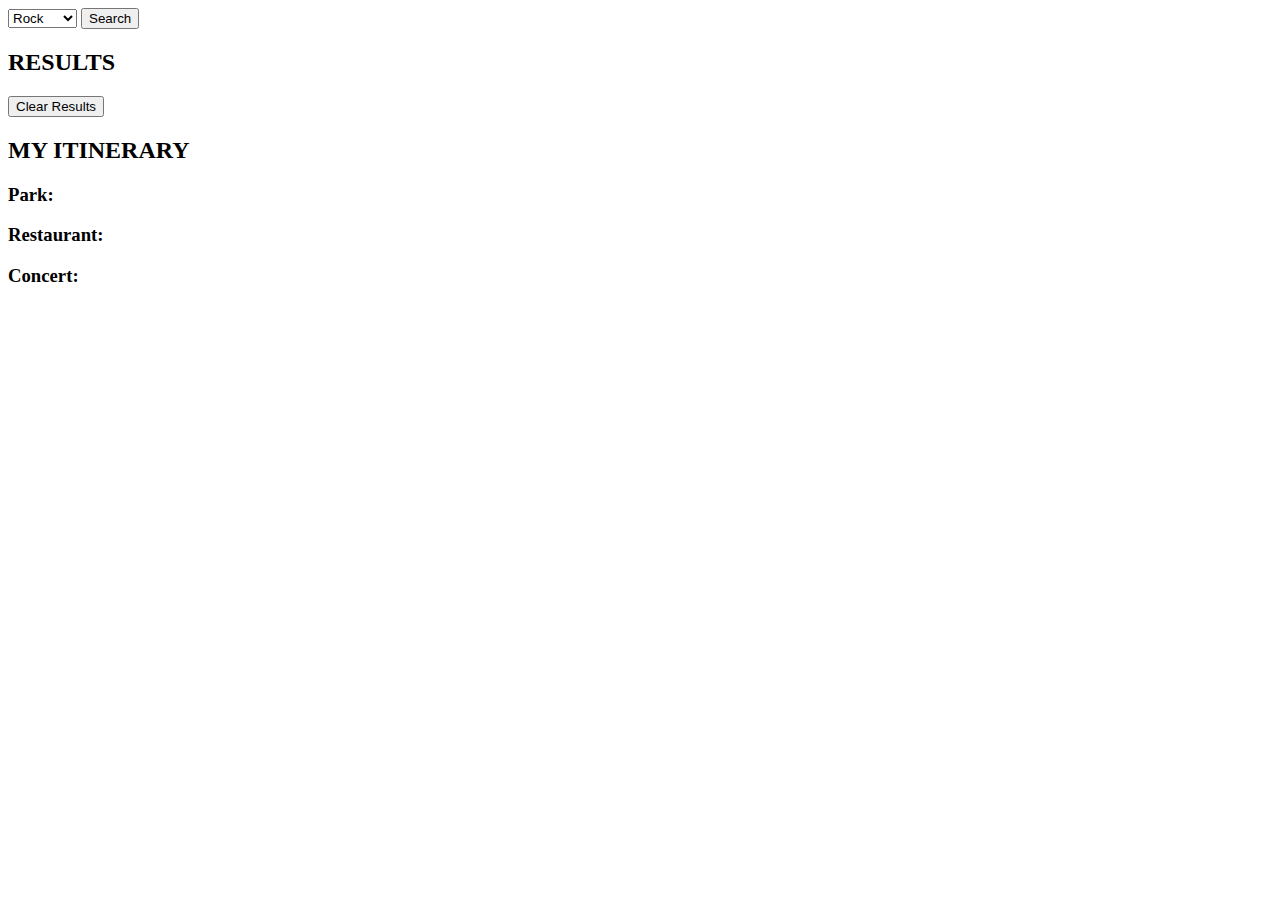
==== index.html @ ed02d257 "added html and functionality" ====
<!DOCTYPE html>
<html lang="en">
<head>
    <meta charset="UTF-8">
    <meta name="viewport" content="width=device-width, initial-scale=1.0">
    <meta http-equiv="X-UA-Compatible" content="ie=edge">
    <title>Document</title>
</head>
<body>
    <select name="wgtmsr" id="select">
        <option value="rock">Rock</option>
        <option value="metal">Metal</option>
        <option value="punk">Punk</option>
        <option value="pop">Pop</option>
        <option value="country">Country</option>
        <option value="rap">Rap</option>
        
    </select>
    <button id="searchButton">Search</button>

    <article id="results" class="results hide">
        <h2>RESULTS</h2>
        <button id="clearButton">Clear Results</button>
        
        

    </article>
    
    <article class="itinerary">
        <h2>MY ITINERARY</h2>
        <h3 id="parkItinerary">Park:</h3>
        <h3 id="restaurantItinerary">Restaurant:</h3>
        <h3 id="concertItinerary">Concert:</h3>

    </article>

    <script src="data.js"></script>
    <script src="factory.js"></script>
    <script src="dom.js"></script>
    <script src="main.js"></script>
</body>
</html>
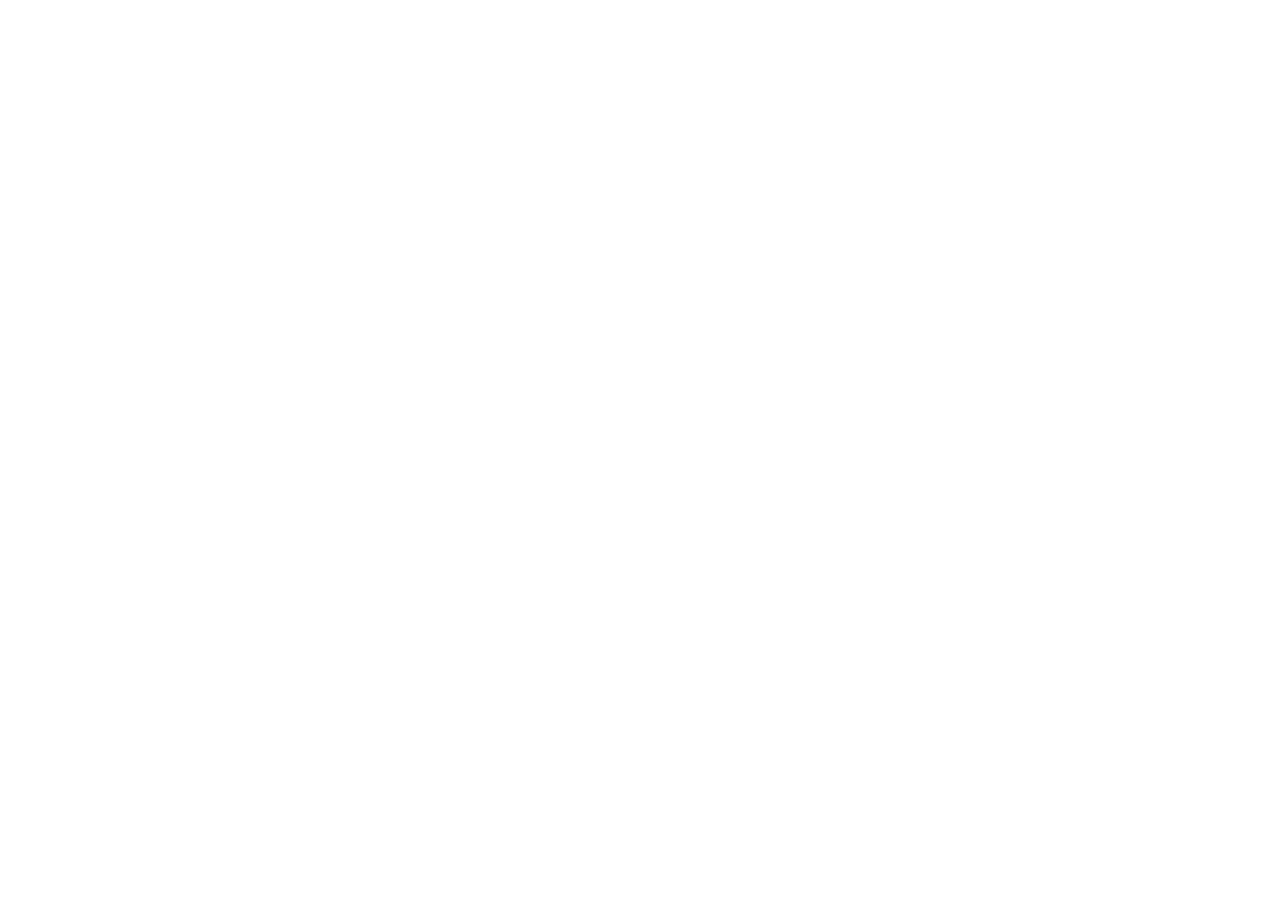
==== commit 97273551: "fetched results from API and output them to the DOM" ====
--- a/index.html
+++ b/index.html
@@ -4,39 +4,15 @@
     <meta charset="UTF-8">
     <meta name="viewport" content="width=device-width, initial-scale=1.0">
     <meta http-equiv="X-UA-Compatible" content="ie=edge">
-    <title>Document</title>
+    <title>Restaurants</title>
 </head>
 <body>
-    <select name="wgtmsr" id="select">
-        <option value="rock">Rock</option>
-        <option value="metal">Metal</option>
-        <option value="punk">Punk</option>
-        <option value="pop">Pop</option>
-        <option value="country">Country</option>
-        <option value="rap">Rap</option>
-        
-    </select>
-    <button id="searchButton">Search</button>
-
-    <article id="results" class="results hide">
-        <h2>RESULTS</h2>
-        <button id="clearButton">Clear Results</button>
-        
-        
+    <article class ="results">
 
     </article>
-    
-    <article class="itinerary">
-        <h2>MY ITINERARY</h2>
-        <h3 id="parkItinerary">Park:</h3>
-        <h3 id="restaurantItinerary">Restaurant:</h3>
-        <h3 id="concertItinerary">Concert:</h3>
-
-    </article>
-
-    <script src="data.js"></script>
-    <script src="factory.js"></script>
-    <script src="dom.js"></script>
-    <script src="main.js"></script>
+    <script src="/restaraunts/data.js"></script>
+    <script src="/restaraunts/factory.js"></script>
+    <script src="/restaraunts/dom.js"></script>
+    <script src="/restaraunts/main.js"></script>
 </body>
 </html>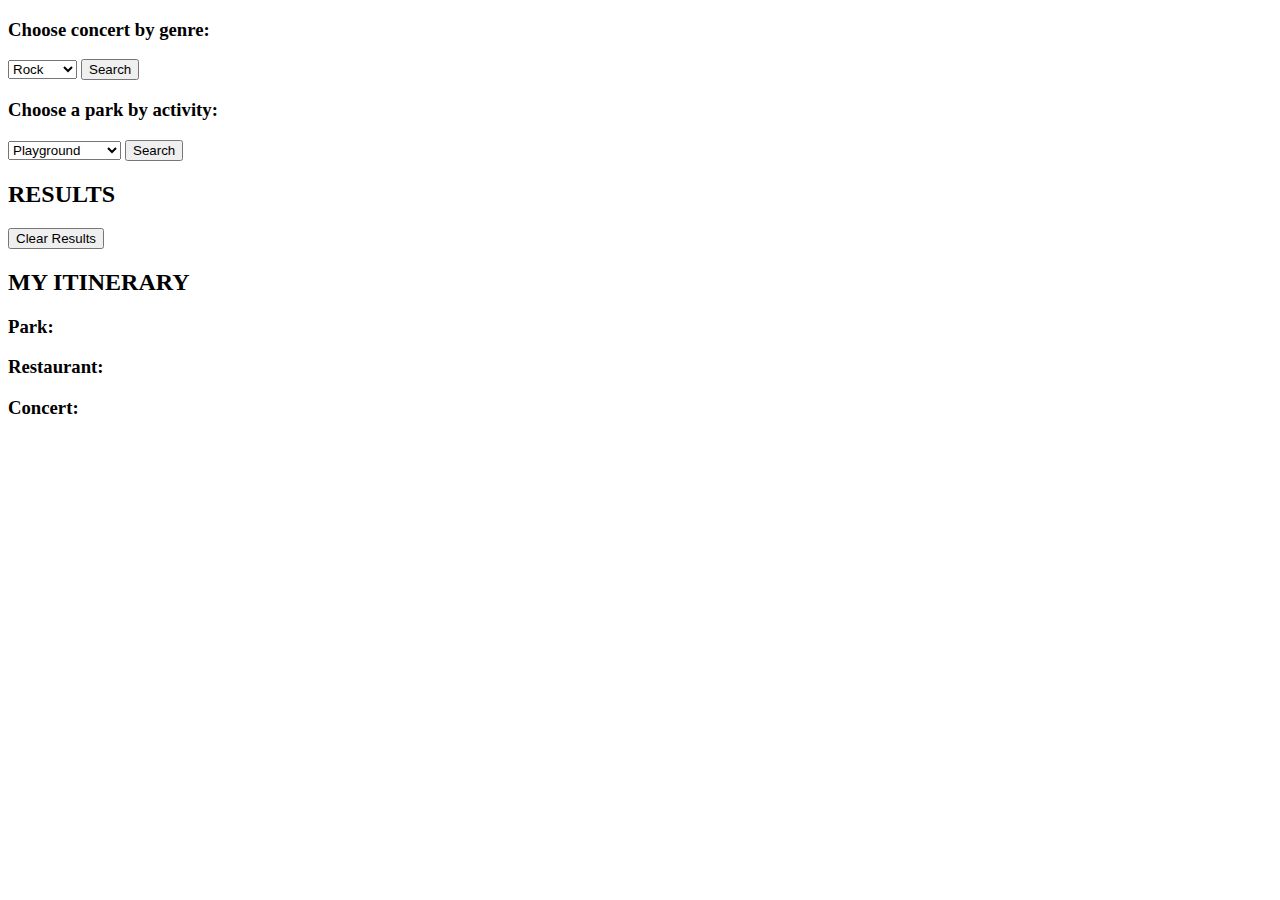
==== commit 4e15abb5: "updated index.html with parks" ====
--- a/index.html
+++ b/index.html
@@ -1,18 +1,54 @@
 <!DOCTYPE html>
 <html lang="en">
 <head>
-    <meta charset="UTF-8">
-    <meta name="viewport" content="width=device-width, initial-scale=1.0">
-    <meta http-equiv="X-UA-Compatible" content="ie=edge">
-    <title>Restaurants</title>
+   <meta charset="UTF-8">
+   <meta name="viewport" content="width=device-width, initial-scale=1.0">
+   <meta http-equiv="X-UA-Compatible" content="ie=edge">
+   <title>Document</title>
 </head>
 <body>
-    <article class ="results">
+       <h3>Choose concert by genre:</h3>
+   <select name="wgtmsr" id="select">
+       <option value="rock">Rock</option>
+       <option value="metal">Metal</option>
+       <option value="punk">Punk</option>
+       <option value="pop">Pop</option>
+       <option value="country">Country</option>
+       <option value="rap">Rap</option>
 
-    </article>
-    <script src="/restaraunts/data.js"></script>
-    <script src="/restaraunts/factory.js"></script>
-    <script src="/restaraunts/dom.js"></script>
-    <script src="/restaraunts/main.js"></script>
+   </select>
+   <button id="searchButton">Search</button>
+
+   <h3>Choose a park by activity:</h3>
+   <select name="Parks" id="parks_features">
+       <option value="?playground=Yes">Playground</option>
+       <option value="?nature_center=Yes">Nature Centers</option>
+       <option value="?picnic_shelters=Yes">Picnic Shelters</option>
+       <option value="?dog_park=Yes">Dog Park</option>
+       <option value="?hiking_trails=Yes">Hiking</option>
+       <option value="?fishing_by_permit=Yes">Fishing</option>
+       </select>
+   <button type="button" id="parkSearch">Search</button>
+
+   <article id="results" class="results hide">
+       <h2>RESULTS</h2>
+       <button id="clearButton">Clear Results</button>
+
+
+
+   </article>
+
+   <article class="itinerary">
+       <h2>MY ITINERARY</h2>
+       <h3 id="parkItinerary">Park:</h3>
+       <h3 id="restaurantItinerary">Restaurant:</h3>
+       <h3 id="concertItinerary">Concert:</h3>
+
+   </article>
+
+   <script src="data.js"></script>
+   <script src="factory.js"></script>
+   <script src="dom.js"></script>
+   <script src="main.js"></script>
 </body>
 </html>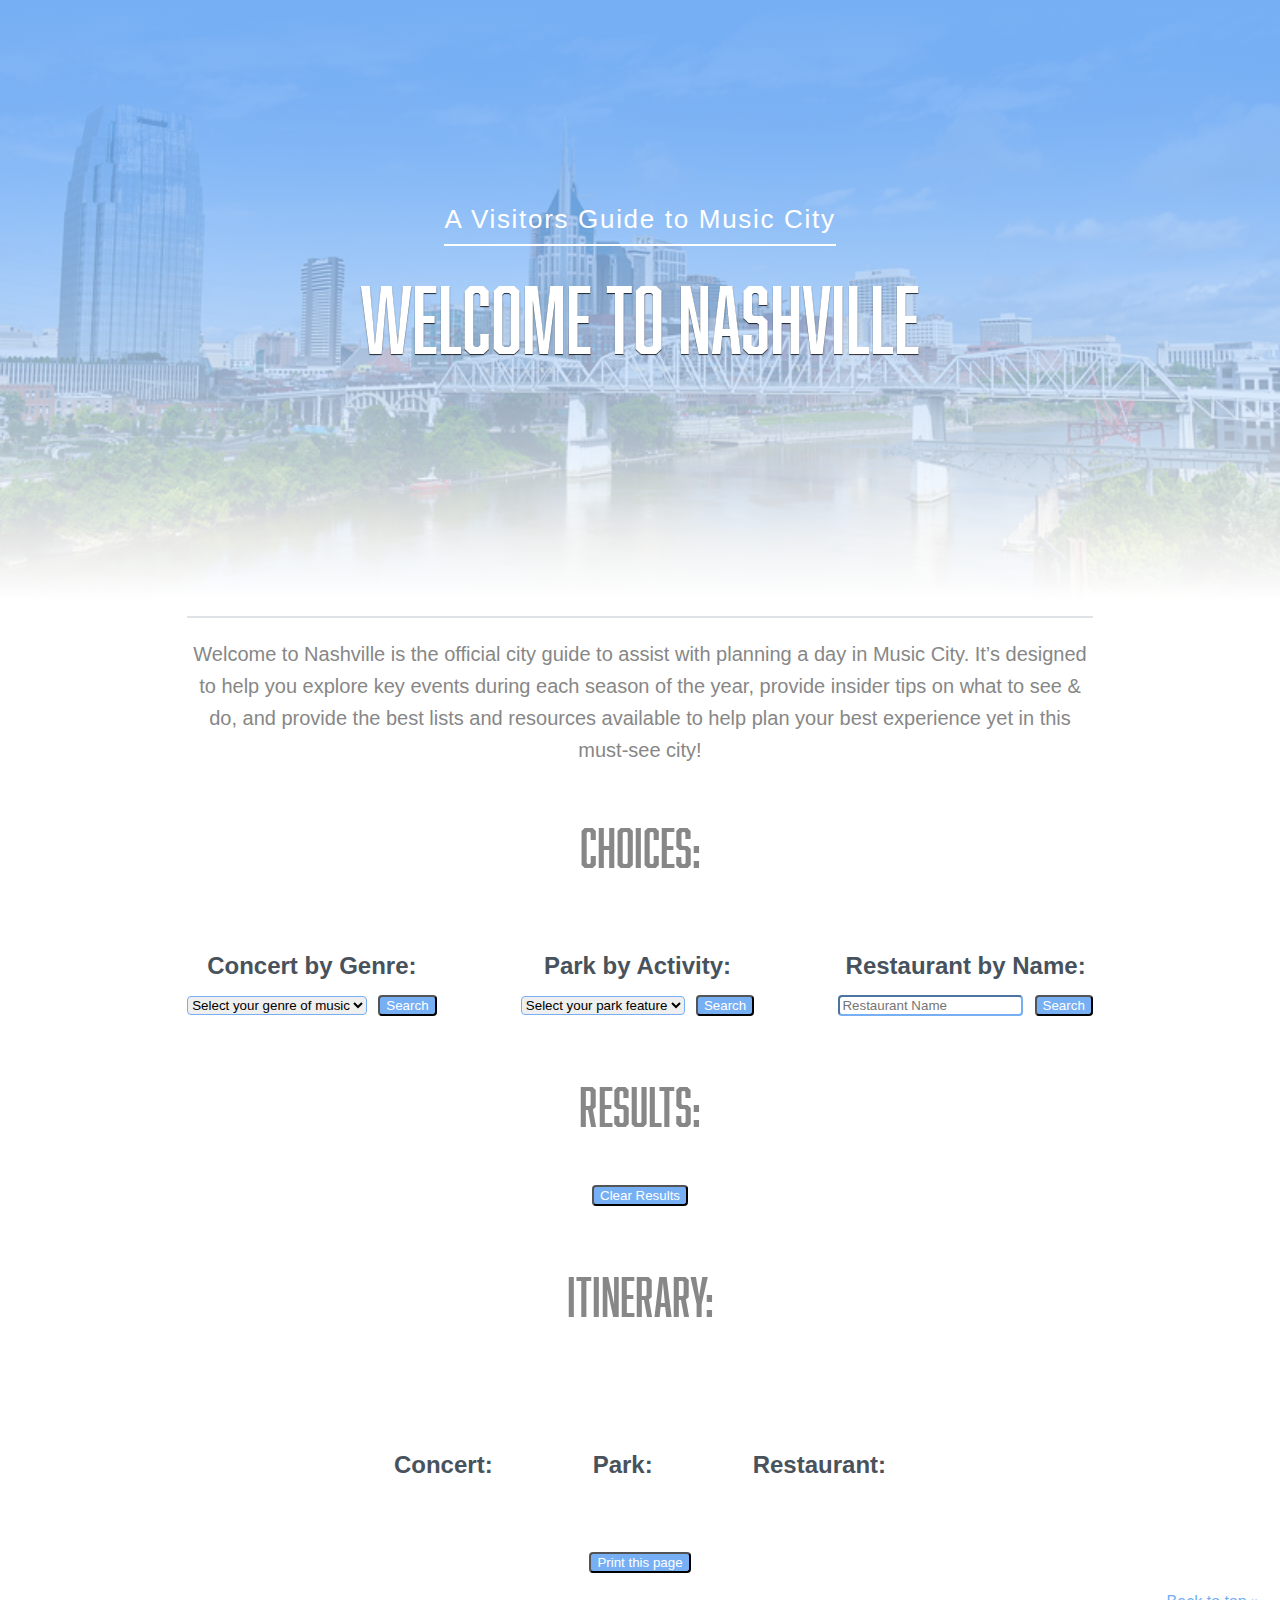
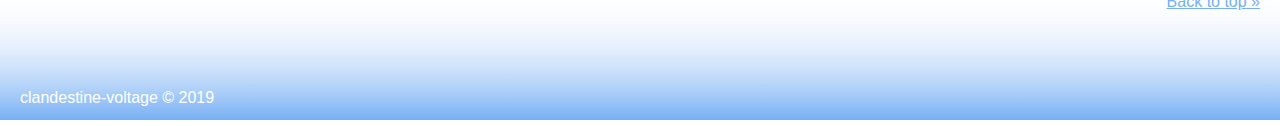
==== commit 31b590c0: "merged scripts and htmls to final files, adding styling" ====
--- a/index.html
+++ b/index.html
@@ -1,54 +1,112 @@
 <!DOCTYPE html>
 <html lang="en">
+
 <head>
-   <meta charset="UTF-8">
-   <meta name="viewport" content="width=device-width, initial-scale=1.0">
-   <meta http-equiv="X-UA-Compatible" content="ie=edge">
-   <title>Document</title>
+    <meta charset="UTF-8">
+    <meta name="viewport" content="width=device-width, initial-scale=1.0">
+    <meta http-equiv="X-UA-Compatible" content="ie=edge">
+    <link rel="stylesheet" href="main.css">
+    <title>Welcome to Nashville</title>
 </head>
+
 <body>
-       <h3>Choose concert by genre:</h3>
-   <select name="wgtmsr" id="select">
-       <option value="rock">Rock</option>
-       <option value="metal">Metal</option>
-       <option value="punk">Punk</option>
-       <option value="pop">Pop</option>
-       <option value="country">Country</option>
-       <option value="rap">Rap</option>
+    <header id="top" class="header">
+        <span class="title">A Visitors Guide to Music City</span>
+        <h1>Welcome To Nashville</h1>
+    </header>
+    <div class="wrapper">
+        <div class="content-wrapper t-border primary-content">
+            <p class="intro">
+                Welcome to Nashville is the official city guide to assist with planning a day in Music City. It’s
+                designed
+                to help you explore key events during each season of the year, provide insider tips on what to see & do,
+                and
+                provide the best lists and resources available to help plan your best experience yet in this must-see
+                city!
+            </p>
+            <h2>Choices:</h2>
+            <div class="search__container">
+                <div class="search__item">
+                    <h3>Concert by Genre:</h3>
+                    <select name="Concerts" id="select">
+                        <option disabled selected>Select your genre of music</option>
+                        <option value="rock">Rock</option>
+                        <option value="metal">Metal</option>
+                        <option value="punk">Punk</option>
+                        <option value="pop">Pop</option>
+                        <option value="country">Country</option>
+                        <option value="bluegrass">Bluegrass</option>
+                        <option value="rap">Rap</option>
+                    </select>
+                    <button id="concertSearchButton">Search</button>
+                </div>
 
-   </select>
-   <button id="searchButton">Search</button>
-
-   <h3>Choose a park by activity:</h3>
-   <select name="Parks" id="parks_features">
-       <option value="?playground=Yes">Playground</option>
-       <option value="?nature_center=Yes">Nature Centers</option>
-       <option value="?picnic_shelters=Yes">Picnic Shelters</option>
-       <option value="?dog_park=Yes">Dog Park</option>
-       <option value="?hiking_trails=Yes">Hiking</option>
-       <option value="?fishing_by_permit=Yes">Fishing</option>
-       </select>
-   <button type="button" id="parkSearch">Search</button>
-
-   <article id="results" class="results hide">
-       <h2>RESULTS</h2>
-       <button id="clearButton">Clear Results</button>
+                <div class="search__item">
+                    <h3>Park by Activity:</h3>
+                    <select name="Parks" id="parks_features">
+                        <option value="" disabled selected>Select your park feature</option>
+                        <option value="?swimming_pool=Yes">Swimming</option>
+                        <option value="?hiking_trails=Yes">Hiking</option>
+                        <option value="?playground=Yes">Playground</option>
+                        <option value="?nature_center=Yes">Nature Centers</option>
+                        <option value="?picnic_shelters=Yes">Picnic Shelters</option>
+                        <option value="?dog_park=Yes">Dog Park</option>
+                        <option value="?mountain_bike_trails=Yes">Mountain Biking</option>
+                        <option value="?fishing_by_permit=Yes">Fishing</option>
+                    </select>
+                    <button type="button" id="parkSearch">Search</button>
+                </div>
 
 
+                <div class="search__item">
+                    <h3>Restaurant by Name:</h3>
+                    <input type="text" name="restaurantSearch" id="restaurantSearch" placeholder="Restaurant Name">
+                    <button id="restaurantSearchButton">Search</button>
+                </div>
+            </div>
 
-   </article>
+            <article id="results" class="results hide">
+                <h2>Results:</h2>
+                <div id="results__container">
+                    <div class="results concerts" id="concertResults"></div>
+                    <div class="results parks" id="parkResults"></div>
+                    <div class="results restaurants" id="restaurantResults"></div>
+                </div>
 
-   <article class="itinerary">
-       <h2>MY ITINERARY</h2>
-       <h3 id="parkItinerary">Park:</h3>
-       <h3 id="restaurantItinerary">Restaurant:</h3>
-       <h3 id="concertItinerary">Concert:</h3>
+                <button id="clearButton">Clear Results</button>
+            </article>
+            <div>
+                <h2>Itinerary:</h2>
+                <article class="itinerary">
+                    <div class=itinerary__items>
+                        <div class="itinerary__item">
+                            <h3>Concert:</h3>
+                            <p id="concertItinerary"></p>
+                        </div>
+                        <div class="itinerary__item">
+                            <h3>Park:</h3>
+                            <p id="parkItinerary"></p>
+                        </div>
+                        <div class="itinerary__item">
+                            <h3>Restaurant:</h3>
+                            <p id="restaurantItinerary"></p>
+                        </div>
+                    </div>
+                </article>
+            </div>
+            <button type="button" id="printButton">Print this page</button>
+        </div>
+    </div>
+    <!--close content-wrapper  -->
+    <a href="#top">Back to top &raquo;</a>
+    <footer class="main-footer">
+        <p class="footer__copyright"> clandestine-voltage &copy; 2019</p>
+    </footer>
+    <script src="scripts/data.js"></script>
+    <script src="scripts/factory.js"></script>
+    <script src="scripts/dom.js"></script>
+    <script src="scripts/main.js"></script>
 
-   </article>
+</body>
 
-   <script src="data.js"></script>
-   <script src="factory.js"></script>
-   <script src="dom.js"></script>
-   <script src="main.js"></script>
-</body>
 </html>--- a/main.css
+++ b/main.css
@@ -0,0 +1,206 @@
+/*------------------------------------
+  Base Styles
+------------------------------------*/
+
+@font-face {
+    font-family: 'Abolition Regular';
+    src: url('fonts/abolition-regular-webfont.eot');
+    src: url('fonts/abolition-regular-webfont.eot?#iefix') format('embedded-opentype'), url('fonts/abolition-regular-webfont.woff') format('woff'), url('fonts/abolition-regular-webfont.ttf') format('truetype');
+}
+
+* {
+    box-sizing: border-box;
+}
+
+body {
+    color: #878787;
+    margin: 0;
+    font: 1em/1.5 "Helvetica Neue", Helvetica, Arial, sans-serif;
+}
+
+.wrapper {
+    width: 90%;
+    padding-left: 10px;
+    padding-right: 10px;
+    margin: auto;
+    max-width: 1200px;
+}
+
+#results__container {
+    display: flex;
+    flex-wrap: row wrap;
+    justify-content: space-between;
+    max-height: 400px;
+    overflow: scroll;
+}
+
+.search__container {
+    display: flex;
+    flex-flow: row wrap;
+    justify-content: space-between
+}
+
+
+.search__item {
+    flex-direction: column;
+}
+
+.itinerary {
+    display: flex;
+    justify-content: space-around;
+}
+
+.itinerary__item {
+    flex-direction: row;
+    justify-content: space-between;
+    margin: 50px;
+}
+
+.itinerary__items {
+    display: flex;
+    flex-direction: row;
+}
+
+.results__section {
+    flex-basis: 30%;
+    padding: 10px;
+    margin: 10px 20px;
+    max-width: 300px;
+    background-color: #e7f1fd;
+    border-radius: 10px;
+}
+
+h1, h2 {
+    font-family: Abolition Regular, Helvetica, Arial, sans-serif;
+}
+
+h1 {
+    font-size: 5.625rem;
+    color: rgba(255, 255, 255, 1);
+    text-transform: uppercase;
+    font-weight: normal;
+    line-height: 1.3;
+    text-shadow: 0 1px 1px rgba(0, 0, 0, .80);
+    margin: 12px 0 0;
+}
+
+h2 {
+    font-size: 3.3125em;
+    /* 53px/16px  */
+    font-weight: normal;
+    line-height: 1.1;
+    margin: 1em 0 .5em;
+    /* 0 0 26px */
+}
+
+h3 {
+    font-size: 1.5em;
+    /* 20px/16px  */
+    color: #48525c;
+    line-height: 1.2;
+    margin: 2em 0 .5em;
+    /* 34px */
+}
+
+h4 {
+    font-size: 1.25em;
+}
+
+.header {
+    padding-top: 200px;
+    height: 600px;
+    background: linear-gradient( #76AFF4, transparent 90%), linear-gradient(0deg, #fff, transparent), #76AFF4 url("images/nash.jpg") no-repeat center;
+    background-size: cover;
+}
+
+.title {
+    color: white;
+    font-size: 1.625rem;
+    letter-spacing: .065em;
+    font-weight: 200;
+    border-bottom: 2px solid;
+    padding-bottom: 10px;
+}
+
+h1 {
+    font-size: 5.625rem;
+    color: rgba(255, 255, 255, 1);
+    text-transform: uppercase;
+    font-weight: normal;
+    line-height: 1.3;
+    text-shadow: 0 1px 1px rgba(0, 0, 0, .80);
+    margin: 12px 0 0;
+    padding-top: 10px;
+}
+
+.intro {
+    font-size: 1.25em;
+    line-height: 1.6;
+}
+
+h1, .primary-content, .header, .main-footer {
+    text-align: center;
+}
+
+.content-wrapper {
+    width: 80%;
+    margin: 1em auto;
+}
+
+.t-border {
+    border-top: 2px solid #dfe2e6;
+}
+
+input, select {
+   
+    border-color: #76AFF4;
+    margin-right: .5em;
+    border-radius: 4px;
+}
+
+
+button {
+    
+    background-color: #76AFF4;
+    color: white;
+    cursor: pointer;
+    border-radius: 4px;
+}
+
+button:hover {
+    box-shadow: 3px 3px 10px #48525c;
+}
+
+#clearButton, #printButton {
+    margin-top: .5em;
+}
+
+.results {
+    padding: .5em 0;
+}
+
+a:link, a:visited {
+    color: #76AFF4;
+}
+
+a:hover {
+    color: rgb(3, 31, 65);
+}
+
+.main-footer {
+    padding-top: 80px;
+    padding-bottom: 50px;
+    background: linear-gradient( #fff, transparent), linear-gradient(0deg, #76AFF4, transparent 100%);
+    color: #76AFF4;
+}
+
+a {
+    float: right;
+    margin-right: 20px;
+}
+
+.footer__copyright {
+    color: white;
+    float: left;
+    margin-left: 20px;
+}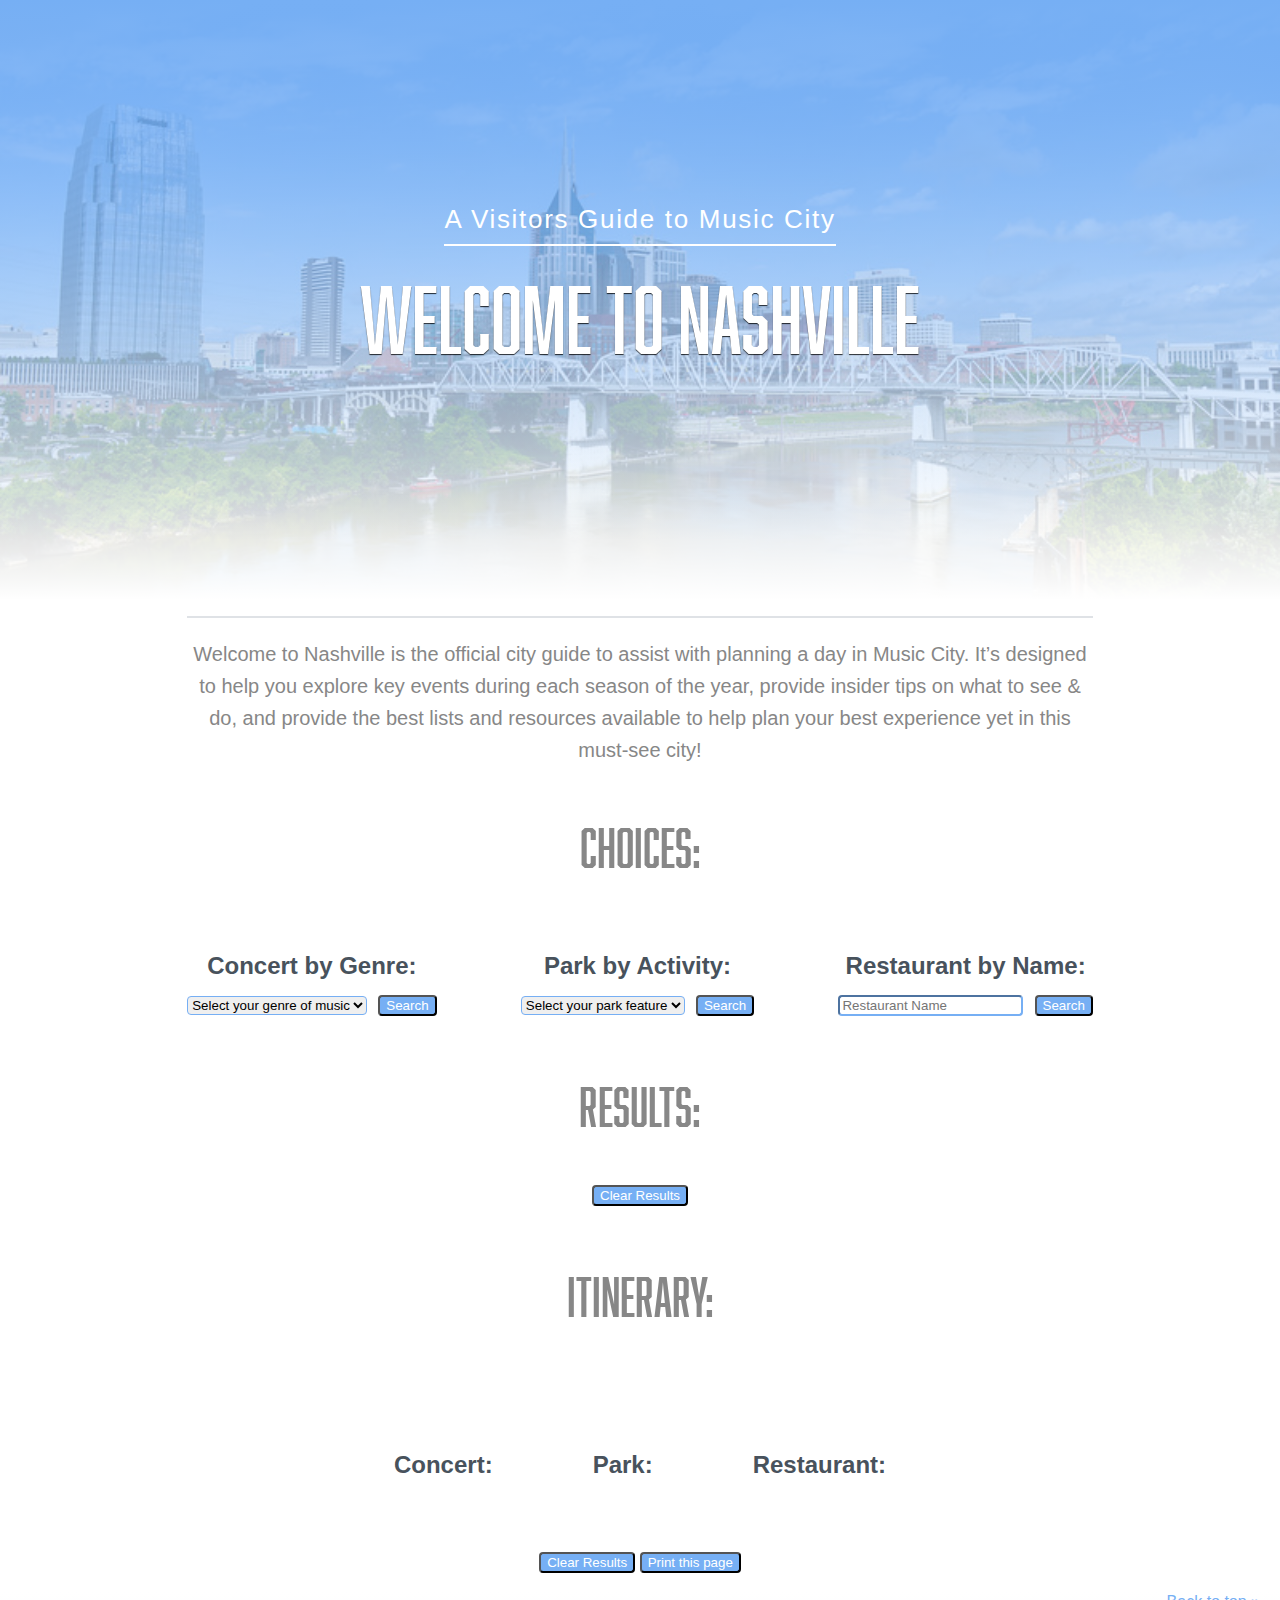
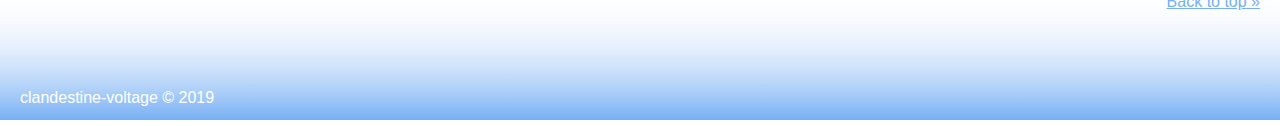
==== commit 3e0c1151: "added clear button" ====
--- a/index.html
+++ b/index.html
@@ -94,6 +94,7 @@
                     </div>
                 </article>
             </div>
+            <button id="clearItineraryButton">Clear Results</button>
             <button type="button" id="printButton">Print this page</button>
         </div>
     </div>
